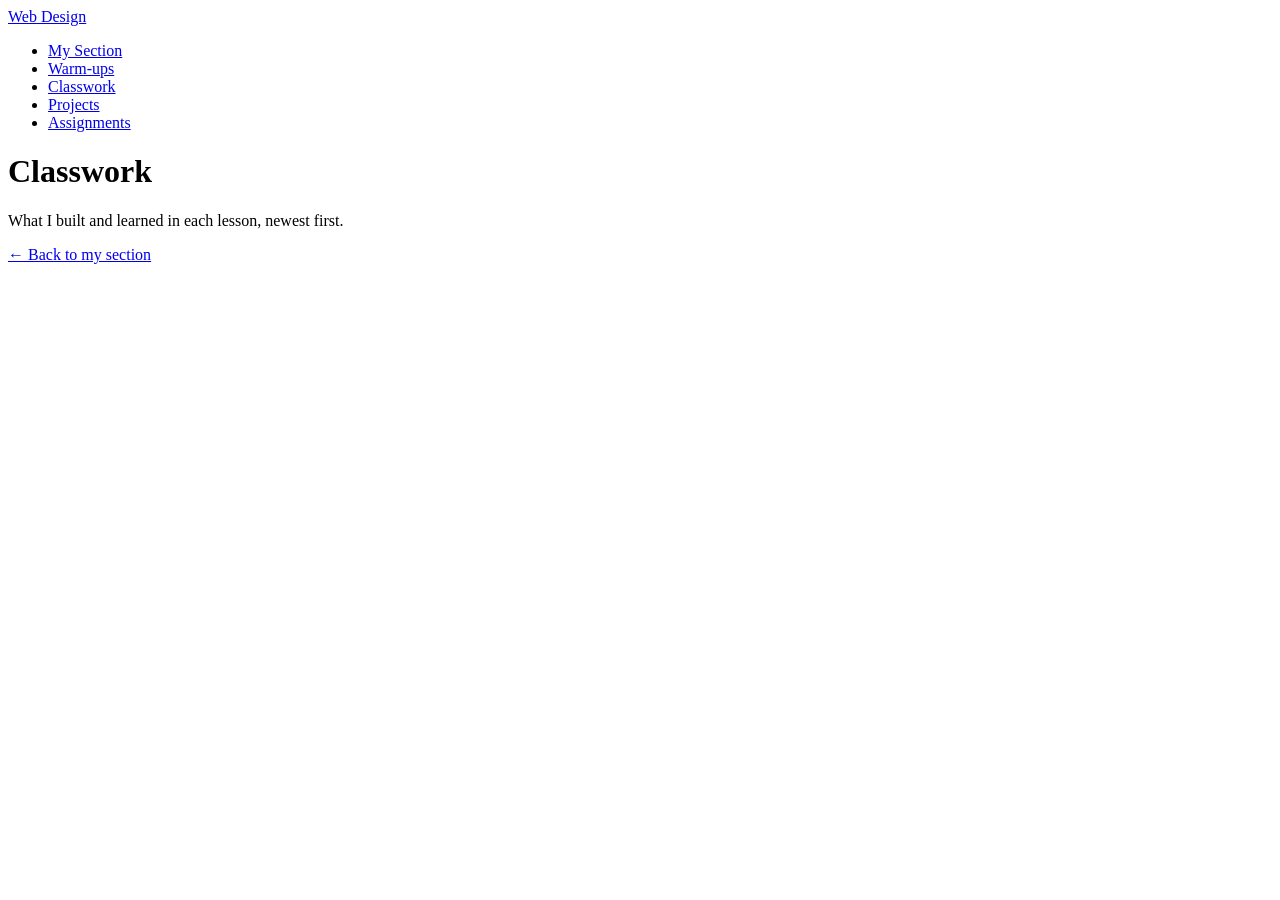
==== classwork/index.html @ eceebfb9 "Initial commit" ====
<!DOCTYPE html>
<html lang="en">
<head>
  <meta charset="UTF-8">
  <meta name="viewport" content="width=device-width, initial-scale=1.0">
  <title>Classwork | [Your first name]'s Section</title>
  <link rel="stylesheet" href="../style.css">
</head>
<body>
  <header>
    <nav>
      <a href="https://montverde-webdesign.github.io/" class="logo">Web Design</a>
      <ul>
        <li><a href="../index.html">My Section</a></li>
        <li><a href="../warm-ups/index.html">Warm-ups</a></li>
        <li><a href="../classwork/index.html">Classwork</a></li>
        <li><a href="../projects/index.html">Projects</a></li>
        <li><a href="https://montverde-webdesign.github.io/assignments.html">Assignments</a></li>
      </ul>
    </nav>
  </header>

  <main>
    <h1>Classwork</h1>
    <p>What I built and learned in each lesson, newest first.</p>

    <!-- HOW TO ADD A PAGE TO THIS LIST:
         Copy the example line below (the one starting with <li>),
         paste it on the first line inside <ul class="entries">,
         and change the file name and the text to match your new page.
         Newest pages go at the TOP.

         <li><a href="2026-10-23-section-setup.html">Oct 23 &middot; Set Up My Section</a></li>
    -->

    <ul class="entries">
    </ul>

    <p><a href="../index.html">&larr; Back to my section</a></p>
  </main>
</body>
</html>
---- style.css ----
/* ==========================================================
   My section's styles
   Every page in this section uses this one file.

   Pages in this main folder link to it with:
       <link rel="stylesheet" href="style.css">
   Pages inside warm-ups, classwork, and projects use ../ to go up a folder:
       <link rel="stylesheet" href="../style.css">

   We'll write styles here starting Monday.
   ========================================================== */
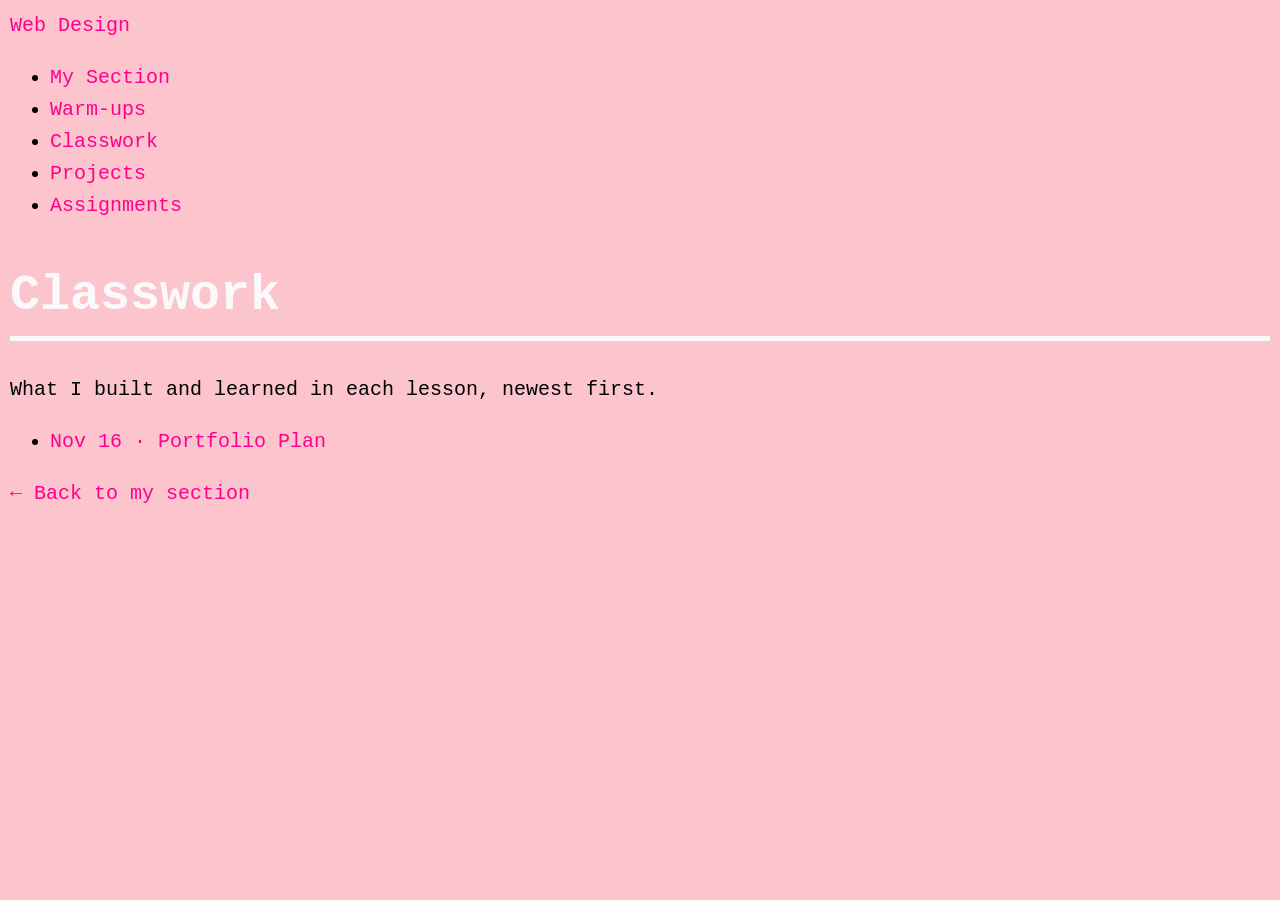
==== commit b373d7b4: "add portfolio plan" ====
--- a/classwork/index.html
+++ b/classwork/index.html
@@ -3,7 +3,7 @@
 <head>
   <meta charset="UTF-8">
   <meta name="viewport" content="width=device-width, initial-scale=1.0">
-  <title>Classwork | [Your first name]'s Section</title>
+  <title>Classwork | Rose Palanti's Section</title>
   <link rel="stylesheet" href="../style.css">
 </head>
 <body>
@@ -34,6 +34,7 @@
     -->
 
     <ul class="entries">
+      <li><a href="2026-11-16-portfolio-plan.html">Nov 16 &middot; Portfolio Plan</a></li>
     </ul>
 
     <p><a href="../index.html">&larr; Back to my section</a></p>
--- a/style.css
+++ b/style.css
@@ -9,3 +9,32 @@
 
    We'll write styles here starting Monday.
    ========================================================== */
+body {
+    font-family: courier, monospace;
+    background-color: rgb(252, 197, 206);
+    font-size: 20px;
+    line-height: 1.6;
+    margin: 10px;
+    
+}
+a {
+    color: rgb(255, 0, 140);
+    text-decoration: double;
+}
+h1, h2, h3, h4, h5, h6 {
+    color: rgb(252, 249, 251);
+    font-weight: bold;
+    font-size: 50px;
+    border-bottom: 5px solid rgb(250, 249, 249);
+}
+:root {
+    --main-bg-color: rgb(252, 197, 206);
+    --main-font-color: rgb(252, 249, 251);
+    --link-color: rgb(255, 0, 140);
+}
+a:hover {
+    color: rgb(253, 253, 253);
+    text-decoration-color: rgb(7, 6, 6);
+    text-decoration-style: underline overline wavy rgb(17, 17, 19);
+    text-decoration-thickness: 10px;
+}
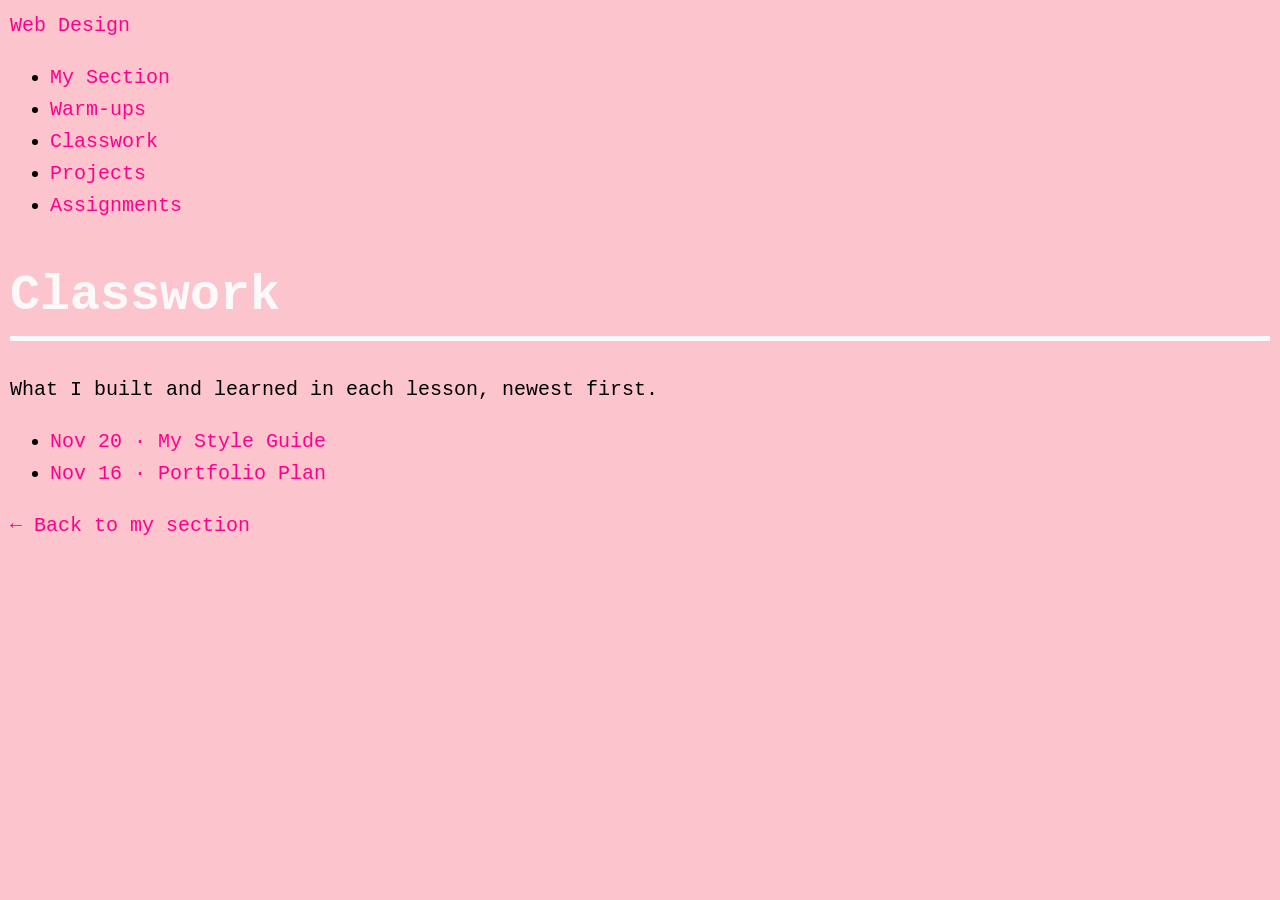
==== commit 8ddeb654: "add my style guide page" ====
--- a/classwork/index.html
+++ b/classwork/index.html
@@ -34,6 +34,7 @@
     -->
 
     <ul class="entries">
+      <li><a href="2026-11-20-style-guide.html">Nov 20 &middot; My Style Guide</a></li>
       <li><a href="2026-11-16-portfolio-plan.html">Nov 16 &middot; Portfolio Plan</a></li>
     </ul>
 
